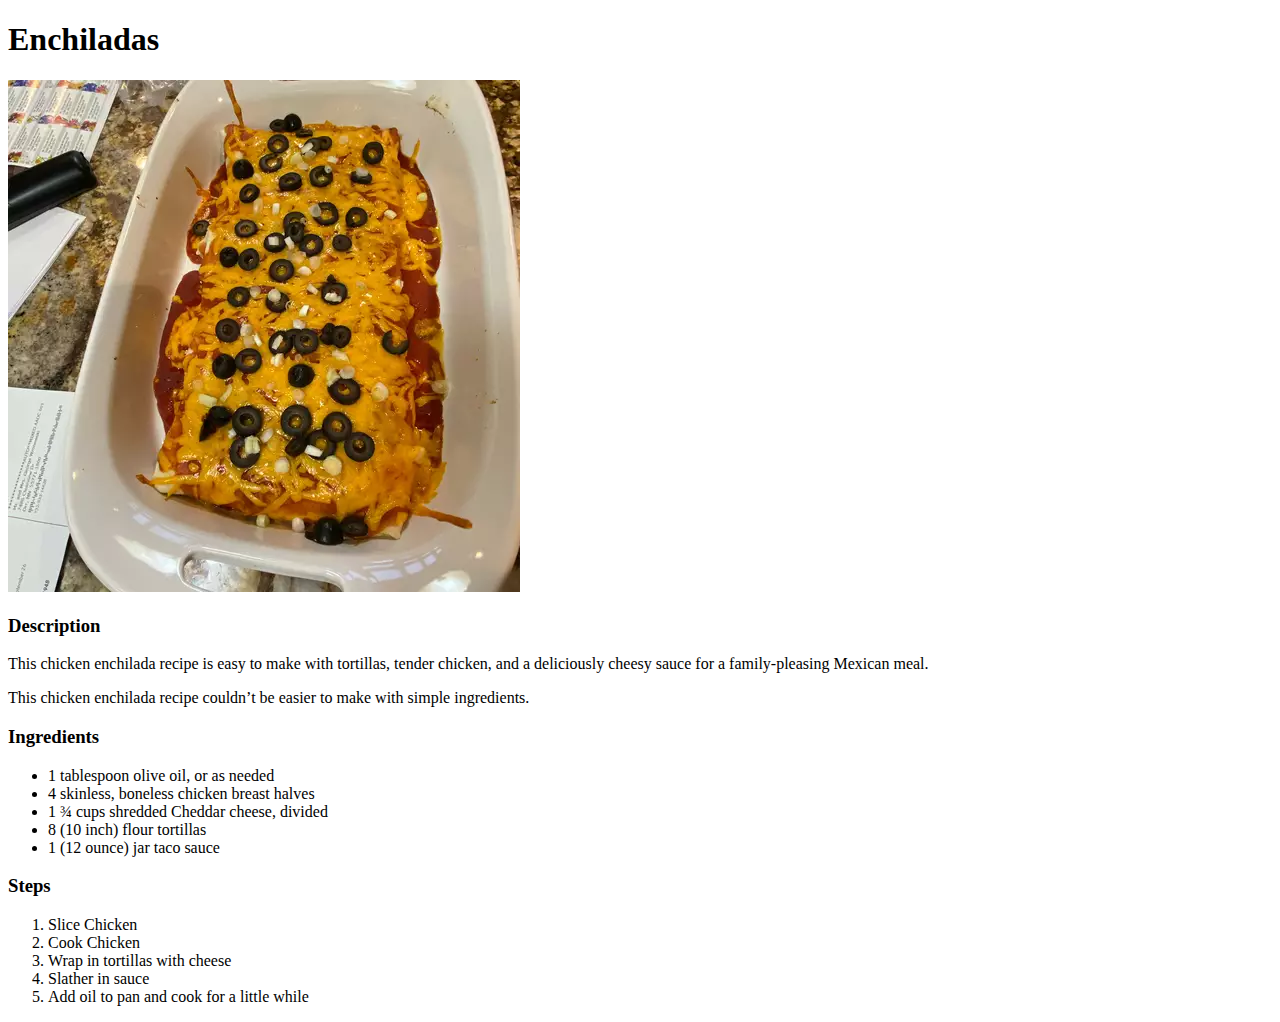
==== recipes/enchiladas.html @ ad1e8795 "Add recipes for pork chops enchiladas and lasagna" ====
<!DOCTYPE html>

<html lang="en">
  <head>
    <meta charset="UTF-8" />
    <meta name="viewport" content="width=device-width, initial-scale=1.0" />
    <title>Enchilada Recipe</title>
  </head>

  <body>
    <h1>Enchiladas</h1>
    <img src="../images/enchilada.jpg" />
    <h3>Description</h3>
    <p>
      This chicken enchilada recipe is easy to make with tortillas, tender
      chicken, and a deliciously cheesy sauce for a family-pleasing Mexican
      meal.
    </p>

    <p>
      This chicken enchilada recipe couldn’t be easier to make with simple
      ingredients.
    </p>
    <h3>Ingredients</h3>
    <ul>
      <li>1 tablespoon olive oil, or as needed</li>
      <li>4 skinless, boneless chicken breast halves</li>
      <li>1 ¾ cups shredded Cheddar cheese, divided</li>
      <li>8 (10 inch) flour tortillas</li>
      <li>1 (12 ounce) jar taco sauce</li>
    </ul>
    <h3>Steps</h3>
    <ol>
      <li>Slice Chicken</li>
      <li>Cook Chicken</li>
      <li>Wrap in tortillas with cheese</li>
      <li>Slather in sauce</li>
      <li>Add oil to pan and cook for a little while</li>
    </ol>
  </body>
</html>
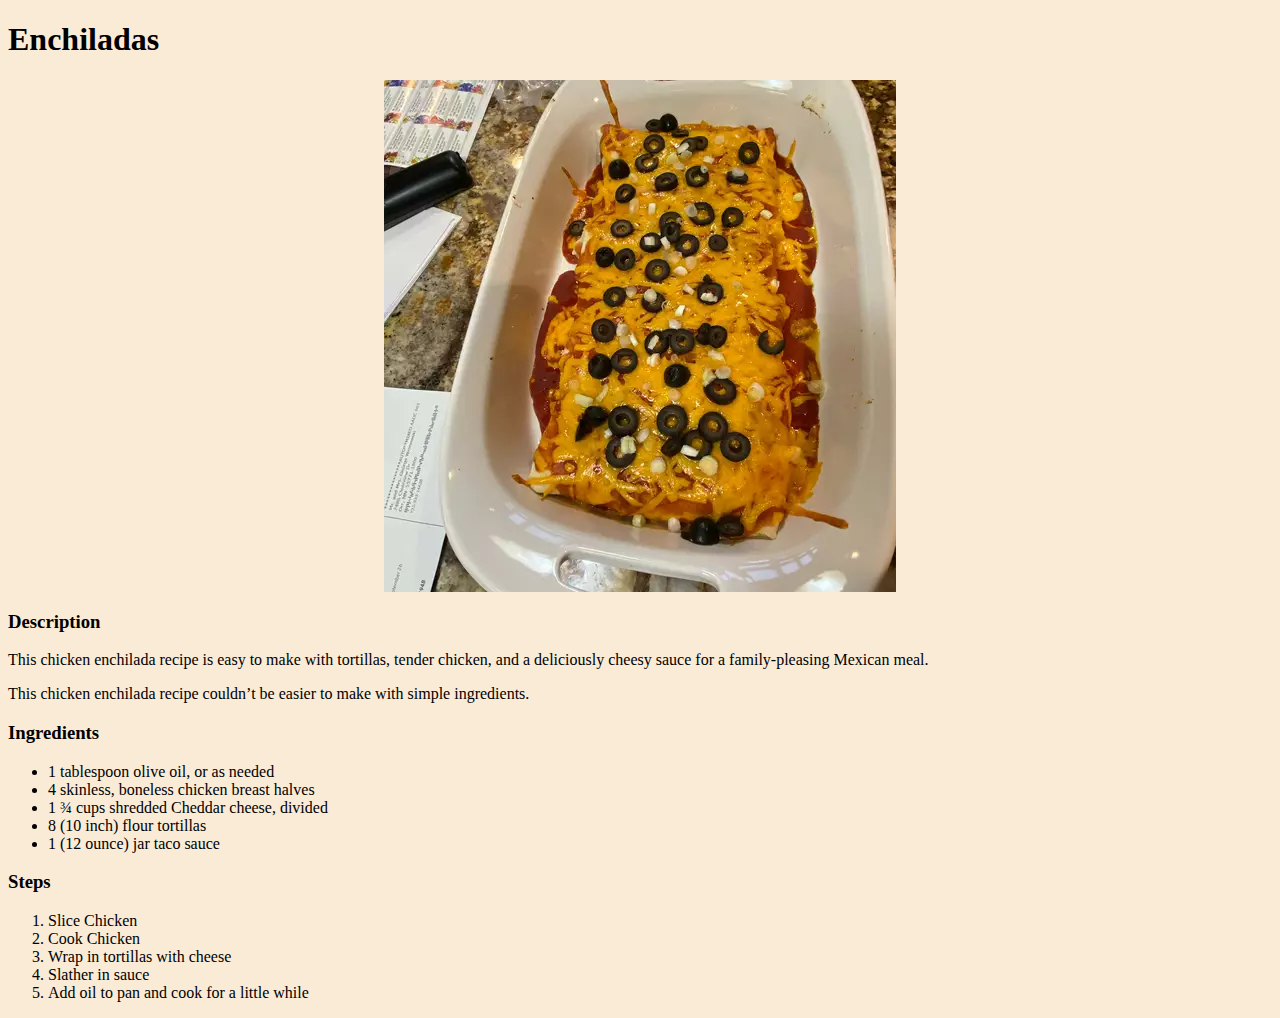
==== commit 28b63942: "Add styles" ====
--- a/recipes/enchiladas.html
+++ b/recipes/enchiladas.html
@@ -5,6 +5,7 @@
     <meta charset="UTF-8" />
     <meta name="viewport" content="width=device-width, initial-scale=1.0" />
     <title>Enchilada Recipe</title>
+    <link href="../styles.css" rel="stylesheet" />
   </head>
 
   <body>
--- a/styles.css
+++ b/styles.css
@@ -0,0 +1,14 @@
+body {
+  background-color: antiquewhite;
+}
+
+ul a:hover {
+  color: red;
+  font-size: 20px;
+}
+
+img {
+  display: block;
+  margin-left: auto;
+  margin-right: auto;
+}
